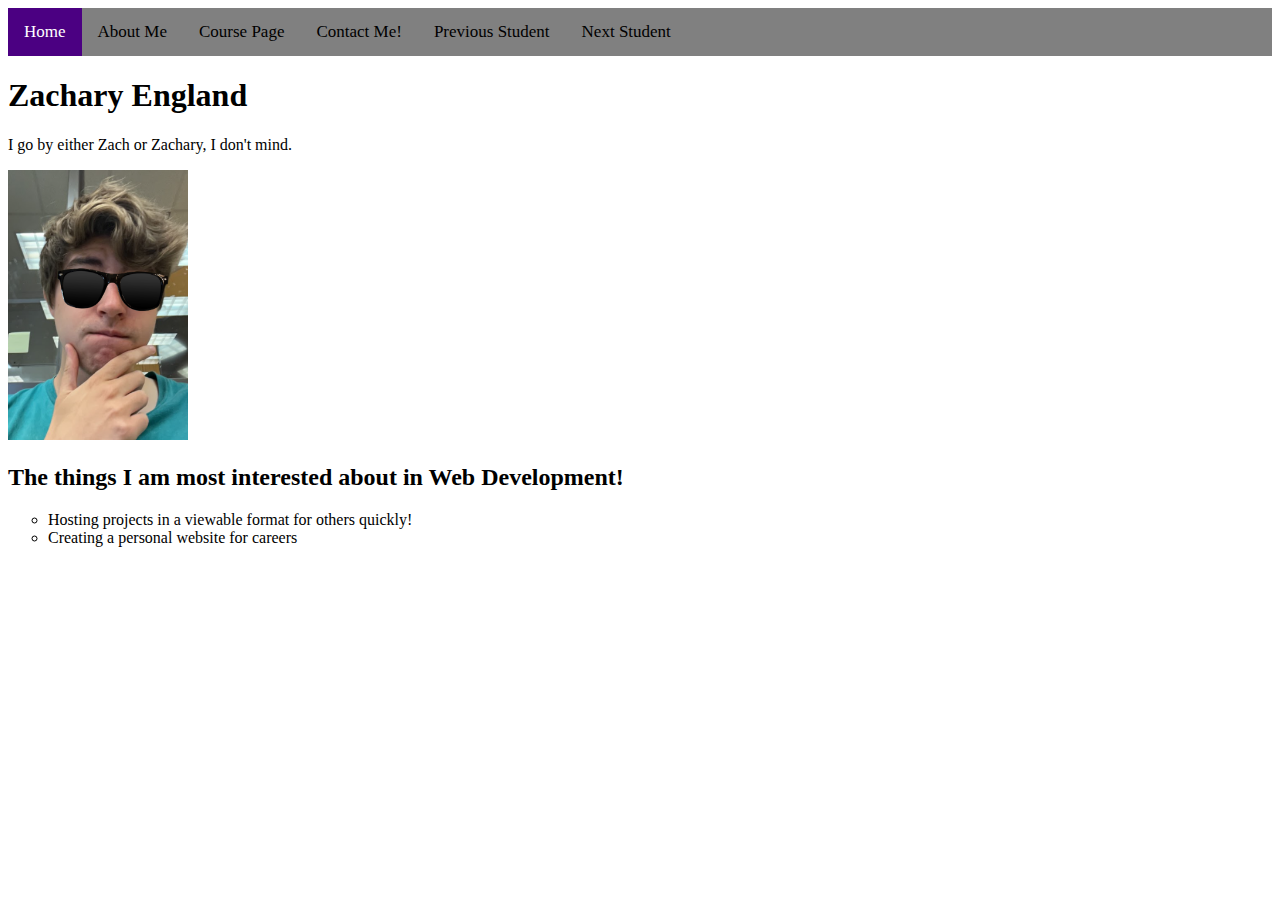
==== index.html @ 595cbad7 "Home didnt have navigation" ====
<!DOCTYPE html>
<html lang="en">
	<head>
		<link rel="stylesheet" href="/css/styles.css">
		<title>Zachary England</title>
	</head>
	<body>
		<div class="navbar">
			<a class="active" href="https://uytyks.github.io/index.html">Home</a>
  			<a href="https://uytyks.github.io/aboutMe.html">About Me</a>
  			<a href="https://mattm401.github.io/">Course Page</a>
  			<a href="#about">Contact Me!</a>
			<a href="https://teric622.github.io/">Previous Student</a>
			<a href="https://estipes.github.io/">Next Student</a>
		</div>
		<h1>Zachary England</h1>
		<!--Zachary England | CISC474-010 | Personal Web Page 1 | uytyks@udel.edu-->
		<p>I go by either Zach or Zachary, I don't mind.</p>
		<img src="https://uytyks.github.io/sunglassesman.png" alt="Oh hello there" width="180" height="270">
		<div>
		<h2>The things I am most interested about in Web Development!</h2>
			<ul class="circle">
				<li>Hosting projects in a viewable format for others quickly!</li>
				<li>Creating a personal website for careers</li>
			</ul>
		</div>
	</body>
</html>
---- css/styles.css ----
.navbar {
  overflow: hidden;
  background-color: grey;
}

.navbar a {
  float: left;
  color: black;
  text-align: center;
  padding: 14px 16px;
  text-decoration: none;
  font-size: 17px;
}

.navbar a:hover {
  background-color: black;
  color: white;
}

.navbar a.active {
  background-color: indigo;
  color: white;
}
ul.circle {
  list-style-type: circle;
}
.lower-right { 
  position: absolute; 
  right: 8px; 
  bottom: 8px; 
} 
.lower-left { 
  position: absolute; 
  left: 8px; 
  bottom: 8px; 
}
.lower-center { 
  position: absolute; 
  left: 50%; 
  bottom: 8px; 
}
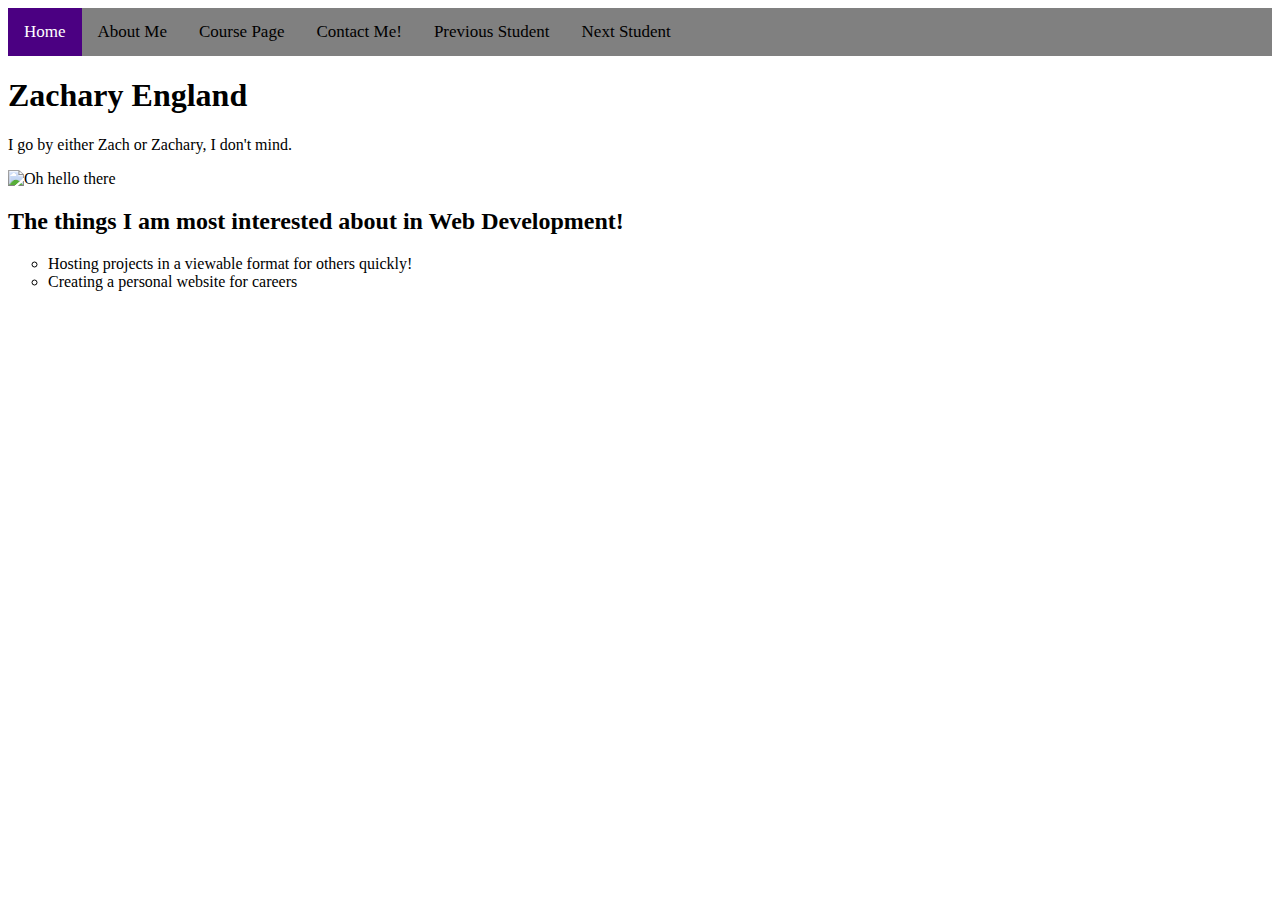
==== commit 052b5146: "Work for englandz" ====
--- a/index.html
+++ b/index.html
@@ -6,17 +6,17 @@
 	</head>
 	<body>
 		<div class="navbar">
-			<a class="active" href="https://uytyks.github.io/index.html">Home</a>
-  			<a href="https://uytyks.github.io/aboutMe.html">About Me</a>
+			<a class="active" href="https://englandz.github.io/index.html">Home</a>
+  			<a href="https://englandz.github.io/aboutMe.html">About Me</a>
   			<a href="https://mattm401.github.io/">Course Page</a>
-  			<a href="#about">Contact Me!</a>
+  			<a href="https://englandz.github.io/contact.html">Contact Me!</a>
 			<a href="https://teric622.github.io/">Previous Student</a>
 			<a href="https://estipes.github.io/">Next Student</a>
 		</div>
 		<h1>Zachary England</h1>
 		<!--Zachary England | CISC474-010 | Personal Web Page 1 | uytyks@udel.edu-->
 		<p>I go by either Zach or Zachary, I don't mind.</p>
-		<img src="https://uytyks.github.io/sunglassesman.png" alt="Oh hello there" width="180" height="270">
+		<img src="https://englandz.github.io/sunglassesman.png" alt="Oh hello there" width="180" height="270">
 		<div>
 		<h2>The things I am most interested about in Web Development!</h2>
 			<ul class="circle">
--- a/css/styles.css
+++ b/css/styles.css
@@ -38,4 +38,11 @@
   position: absolute; 
   left: 50%; 
   bottom: 8px; 
+}
+.center {
+  margin-left: auto;
+  margin-right: auto;
+}
+#error {
+  color: red;
 }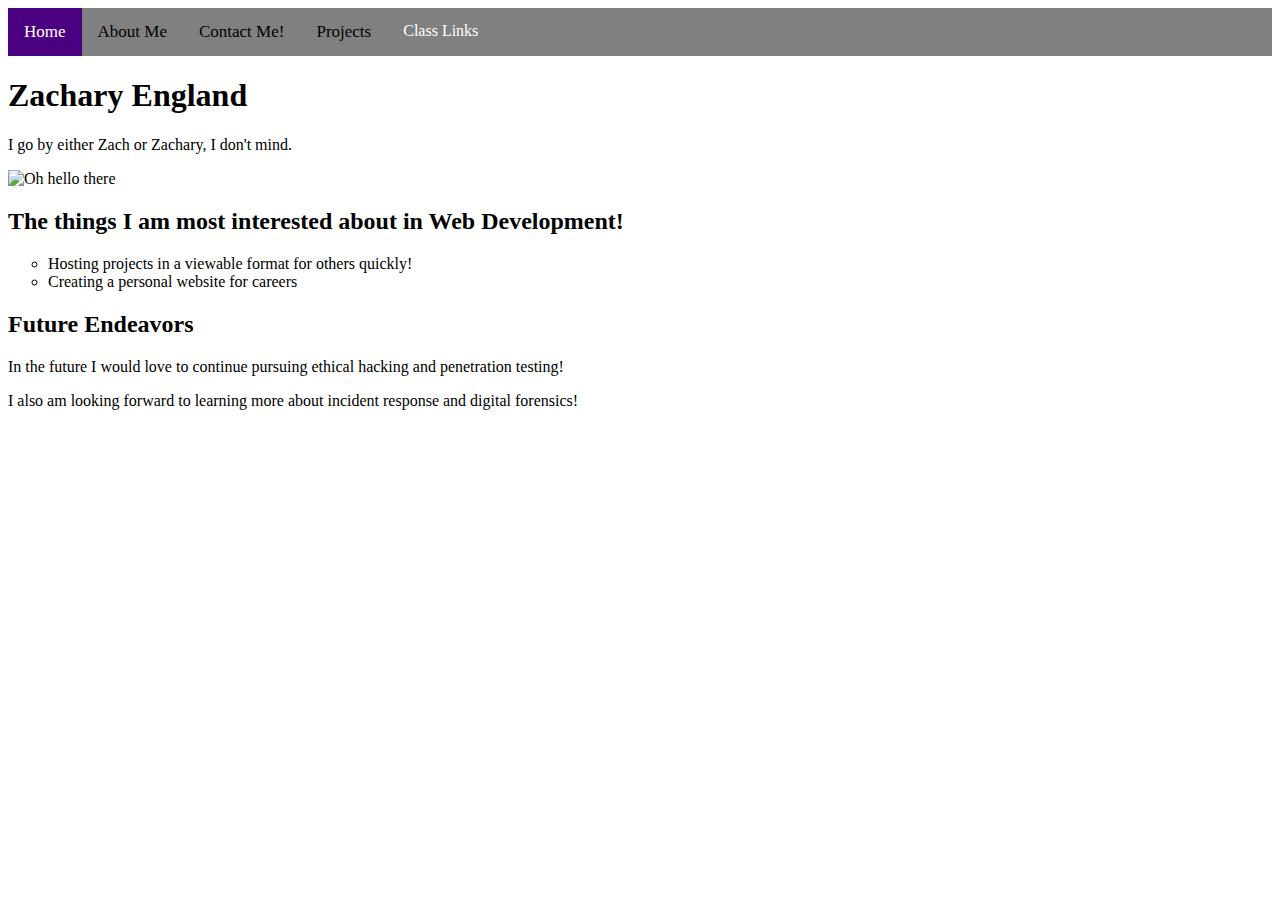
==== commit e3376854: "Added Projects page and dropdown nav" ====
--- a/index.html
+++ b/index.html
@@ -7,11 +7,17 @@
 	<body>
 		<div class="navbar">
 			<a class="active" href="https://englandz.github.io/index.html">Home</a>
-  			<a href="https://englandz.github.io/aboutMe.html">About Me</a>
-  			<a href="https://mattm401.github.io/">Course Page</a>
+			<a href="https://englandz.github.io/aboutMe.html">About Me</a>
   			<a href="https://englandz.github.io/contact.html">Contact Me!</a>
-			<a href="https://teric622.github.io/">Previous Student</a>
-			<a href="https://estipes.github.io/">Next Student</a>
+			  <a href="https://uytyks.github.io/projects.html">Projects</a>
+			<div class="dropdown">
+				<button class="dropbtn">Class Links</button>
+				<div class="dropdown-content">
+					<a href="https://mattm401.github.io/">Course Page</a>
+					<a href="https://teric622.github.io/">Previous Student</a>
+					<a href="https://estipes.github.io/">Next Student</a>
+				</div>
+			</div>
 		</div>
 		<h1>Zachary England</h1>
 		<!--Zachary England | CISC474-010 | Personal Web Page 1 | uytyks@udel.edu-->
@@ -23,6 +29,9 @@
 				<li>Hosting projects in a viewable format for others quickly!</li>
 				<li>Creating a personal website for careers</li>
 			</ul>
+			<h2>Future Endeavors</h2>
+			<p>In the future I would love to continue pursuing ethical hacking and penetration testing!</p>
+			<p>I also am looking forward to learning more about incident response and digital forensics!</p>
 		</div>
 	</body>
 </html>
--- a/css/styles.css
+++ b/css/styles.css
@@ -12,7 +12,7 @@
   font-size: 17px;
 }
 
-.navbar a:hover {
+.navbar a:hover, .dropdown:hover .dropbtn {
   background-color: black;
   color: white;
 }
@@ -45,4 +45,48 @@
 }
 #error {
   color: red;
+}
+
+.dropdown {
+  float: left;
+  overflow: hidden;
+}
+
+.dropdown .dropbtn {
+  font-size: 16px;
+  border: none;
+  outline: none;
+  color: white;
+  padding: 14px 16px;
+  background-color: inherit;
+  font-family: inherit; /* Important for vertical align on mobile phones */
+  margin: 0; /* Important for vertical align on mobile phones */
+}
+.dropdown-content {
+  display: none;
+  position: absolute;
+  background-color: #f9f9f9;
+  min-width: 160px;
+  box-shadow: 0px 8px 16px 0px rgba(0,0,0,0.2);
+  z-index: 1;
+}
+
+/* Links inside the dropdown */
+.dropdown-content a {
+  float: none;
+  color: black;
+  padding: 12px 16px;
+  text-decoration: none;
+  display: block;
+  text-align: left;
+}
+
+/* Add a grey background color to dropdown links on hover */
+.dropdown-content a:hover {
+  background-color: #ddd;
+}
+
+/* Show the dropdown menu on hover */
+.dropdown:hover .dropdown-content {
+  display: block;
 }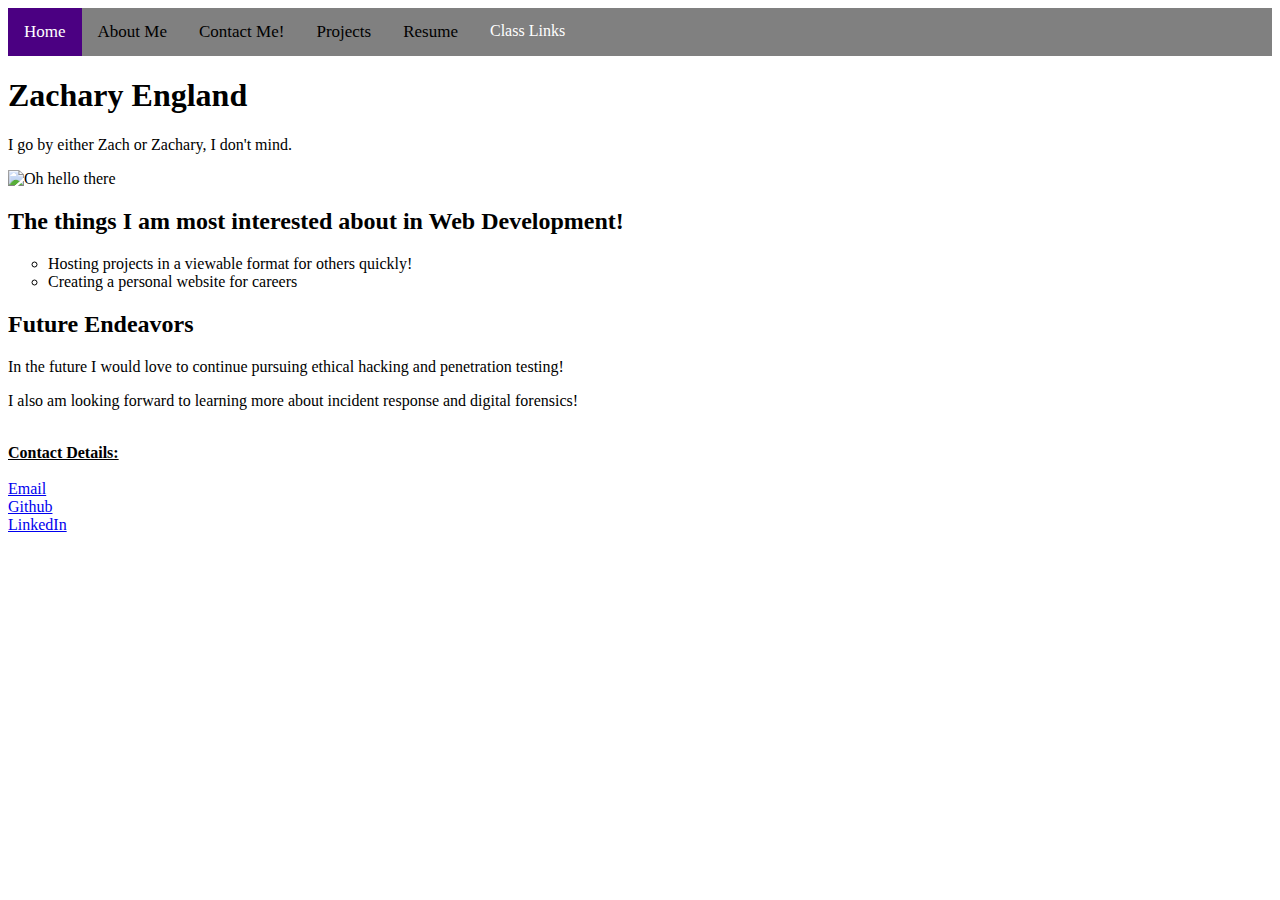
==== commit 69059667: "Footer Added" ====
--- a/index.html
+++ b/index.html
@@ -9,7 +9,8 @@
 			<a class="active" href="https://englandz.github.io/index.html">Home</a>
 			<a href="https://englandz.github.io/aboutMe.html">About Me</a>
   			<a href="https://englandz.github.io/contact.html">Contact Me!</a>
-			  <a href="https://uytyks.github.io/projects.html">Projects</a>
+			<a href="https://uytyks.github.io/projects.html">Projects</a>
+			<a href="https://uytyks.github.io/Updated_Resume.pdf">Resume</a>
 			<div class="dropdown">
 				<button class="dropbtn">Class Links</button>
 				<div class="dropdown-content">
@@ -33,5 +34,15 @@
 			<p>In the future I would love to continue pursuing ethical hacking and penetration testing!</p>
 			<p>I also am looking forward to learning more about incident response and digital forensics!</p>
 		</div>
+		<br>
+		<footer>
+			<u><b>Contact Details:</b></u>
+			<br><br>
+			<a href="mailto:england.zachary14@gmail.com">Email</a>
+			<br>
+			<a href="https://github.com/englandz">Github</a>
+			<br>
+			<a href="https://www.linkedin.com/in/zachary-england-08a77a235/">LinkedIn</a>
+		</footer>
 	</body>
 </html>
